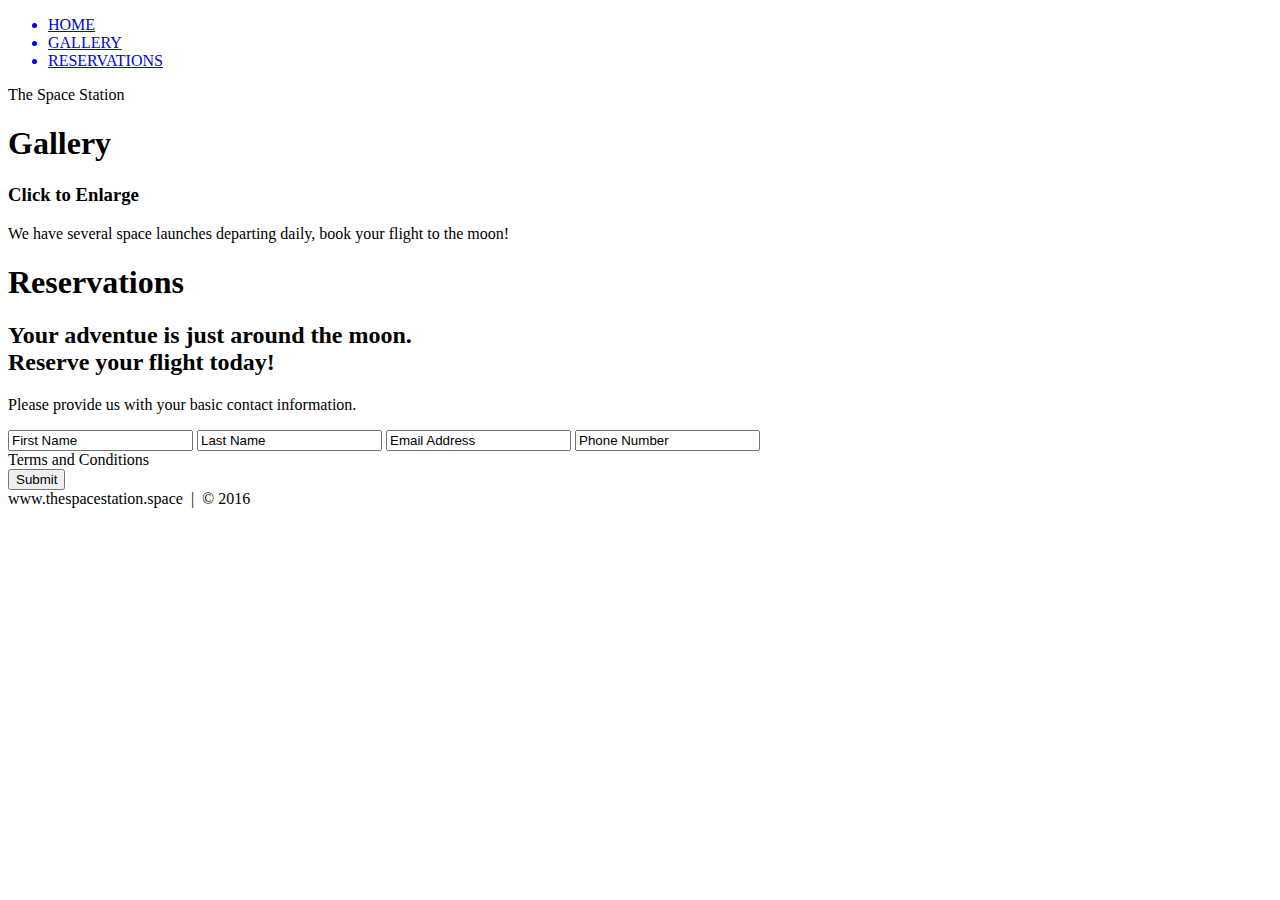
==== SpaceWebsite.html @ 0e3d5801 "Initial Space Website" ====
<!DOCTYPE html>
<html lang="en">
	<head>
		<title>The Space Station | Resort</title>
		<meta charset="utf-8"> 
	</head>
	<body>
	
		<!-- NAV -->
		<div>
			<div>
				<ul>
					<a href="#home" id="link"><li>HOME</li></a>
					<a href="#gallery"><li>GALLERY</li></a>
					<a href="#contact"><li>RESERVATIONS</li></a>
				</ul>
			</div>
		</div>
		<!-- END NAV -->
		
		<!-- HOME -->
		<div id="home">
			<div>
				<div>
					<span>The Space Station</span>
				</div>
			</div>
		</div>
		<!-- END HOME -->
		
		<!-- GALLERY -->
		<section>
			<div id="gallery">
				<h1>Gallery</h1>
				<div>
				
					<!-- PHOTO CONTAINER 1 -->
					<div>
						<div>
							<div>
								<h3>Click to Enlarge</h3>
								<p>We have several space launches departing daily, book your flight to the moon!</p>
							</div>
						</div>
					</div>
					<!-- END PHOTO CONTAINER 1 -->
					
				</div>
			</div>
		</section>
		<!-- END GALLERY -->
		
		<!-- RSVP -->
		<section>
			<div id="contact">
				<div>
					<h1>Reservations</h1>
					<div>
						<h2><span>Your adventue is just around the moon.</span>
							<br />Reserve your flight today!
						</h2>
						<p>
							Please provide us with your basic contact information.
						</p>
						<div>
							<form action="" method="post">
								<input class="rsvp" type="text" value="First Name">
								<input class="rsvp" type="text" value="Last Name">
								<input class="rsvp" type="text" value="Email Address">
								<input class="rsvp" type="text" value="Phone Number">
								<div class="form-spacer">
									<label class="terms">Terms and Conditions</label>
								</div>
								<div>
									<input type="submit" value="Submit">
								</div>
							</form>
						</div>
					</div>
				</div>
			</div>
		</section>
		<!-- END RSVP -->
		
		<!-- FOOTER -->
		<div>
			www.thespacestation.space &nbsp;|&nbsp; &copy; 2016
		</div>
		<!-- END FOOTER -->
		
								
					
	</body>
</html>
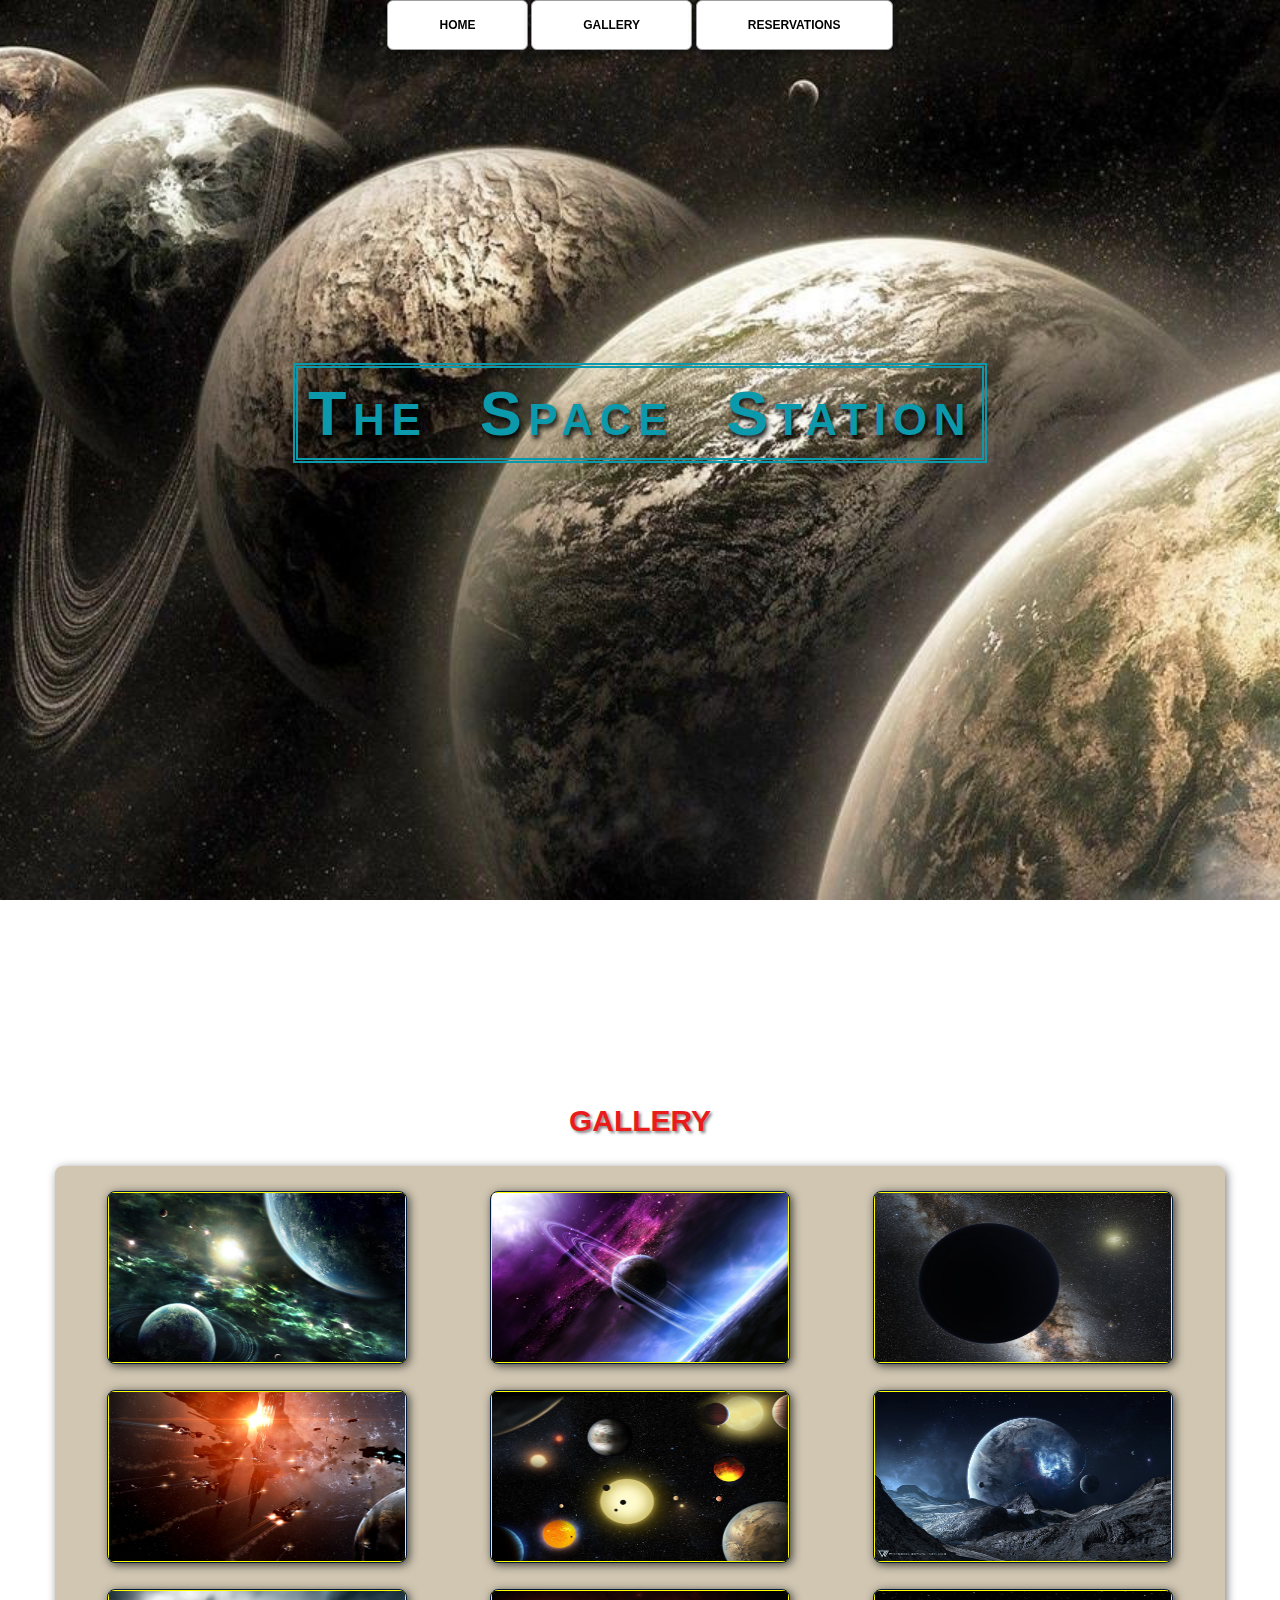
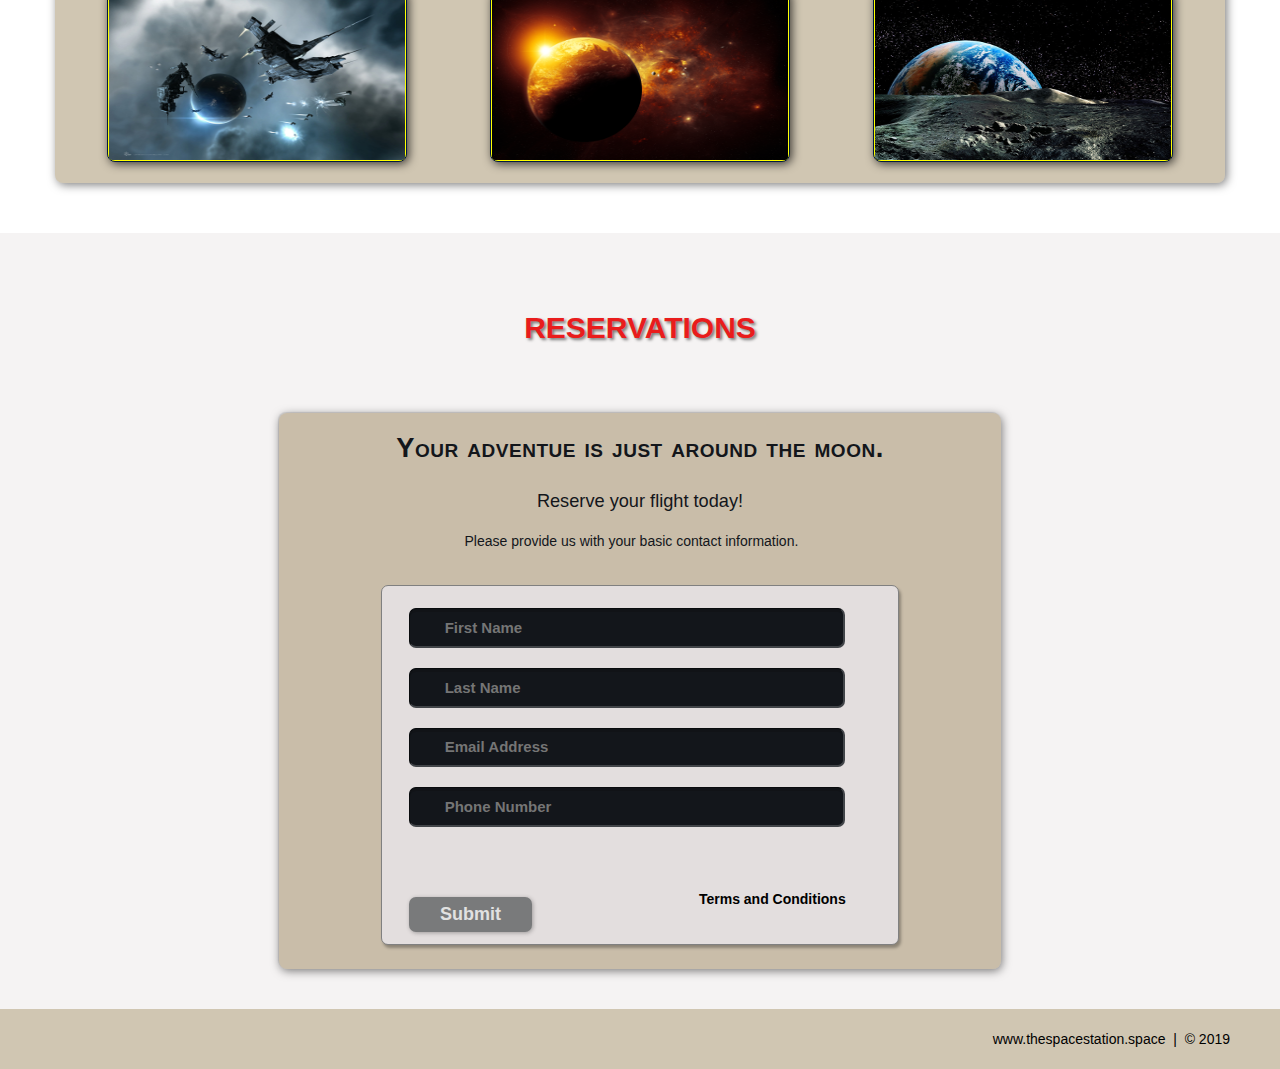
==== commit 360603d1: "Final Space Website" ====
--- a/SpaceWebsite.html
+++ b/SpaceWebsite.html
@@ -3,13 +3,15 @@
 	<head>
 		<title>The Space Station | Resort</title>
 		<meta charset="utf-8"> 
+		<link rel="stylesheet" href="./css/shared.css">
+		<link rel="stylesheet" href="./css/animations.css">
 	</head>
 	<body>
 	
-		<!-- NAV -->
-		<div>
-			<div>
-				<ul>
+		<!-- NAVIGATION SECTION -->
+		<div class="wrap">
+			<div class="menu-container">
+				<ul class="menu">
 					<a href="#home" id="link"><li>HOME</li></a>
 					<a href="#gallery"><li>GALLERY</li></a>
 					<a href="#contact"><li>RESERVATIONS</li></a>
@@ -20,30 +22,127 @@
 		
 		<!-- HOME -->
 		<div id="home">
-			<div>
-				<div>
-					<span>The Space Station</span>
+			<div class="container">
+				<div class="text-center">
+					<span class="head-main">The Space Station</span>
 				</div>
 			</div>
 		</div>
 		<!-- END HOME -->
 		
 		<!-- GALLERY -->
-		<section>
-			<div id="gallery">
+		<section id="gallery">
+			<div class="container">
 				<h1>Gallery</h1>
-				<div>
+				<div class="flex-container">
 				
 					<!-- PHOTO CONTAINER 1 -->
-					<div>
-						<div>
-							<div>
+					<div class="photo-container">
+						<div class="photo">
+							<img src="./images/thumb/thumbnail_1.png" alt="">
+							<div class="photo-overlay">
 								<h3>Click to Enlarge</h3>
-								<p>We have several space launches departing daily, book your flight to the moon!</p>
+								<p>We have several space launches departing daily, book your flights today!</p>
 							</div>
 						</div>
 					</div>
 					<!-- END PHOTO CONTAINER 1 -->
+					
+					<!-- PHOTO CONTAINER 2 -->
+					<div class="photo-container">
+						<div class="photo">
+							<img src="./images/thumb/thumbnail_2.png" alt="">
+							<div class="photo-overlay">
+								<h3>Click to Enlarge</h3>
+								<p>We have several space launches departing daily, book your flights today!</p>
+							</div>
+						</div>
+					</div>
+					<!-- END PHOTO CONTAINER 2 -->
+					
+					<!-- PHOTO CONTAINER 3 -->
+					<div class="photo-container">
+						<div class="photo">
+							<img src="./images/thumb/thumbnail_3.png" alt="">
+							<div class="photo-overlay">
+								<h3>Click to Enlarge</h3>
+								<p>We have several space launches departing daily, book your flights today!</p>
+							</div>
+						</div>
+					</div>
+					<!-- END PHOTO CONTAINER 3 -->
+					
+					<!-- PHOTO CONTAINER 4 -->
+					<div class="photo-container">
+						<div class="photo">
+							<img src="./images/thumb/thumbnail_4.png" alt="">
+							<div class="photo-overlay">
+								<h3>Click to Enlarge</h3>
+								<p>We have several space launches departing daily, book your flights today!</p>
+							</div>
+						</div>
+					</div>
+					<!-- END PHOTO CONTAINER 4 -->
+					
+					<!-- PHOTO CONTAINER 5 -->
+					<div class="photo-container">
+						<div class="photo">
+							<img src="./images/thumb/thumbnail_5.png" alt="">
+							<div class="photo-overlay">
+								<h3>Click to Enlarge</h3>
+								<p>We have several space launches departing daily, book your flights today!</p>
+							</div>
+						</div>
+					</div>
+					<!-- END PHOTO CONTAINER 5 -->
+					
+					<!-- PHOTO CONTAINER 6 -->
+					<div class="photo-container">
+						<div class="photo">
+							<img src="./images/thumb/thumbnail_6.png" alt="">
+							<div class="photo-overlay">
+								<h3>Click to Enlarge</h3>
+								<p>We have several space launches departing daily, book your flights today!</p>
+							</div>
+						</div>
+					</div>
+					<!-- END PHOTO CONTAINER 6 -->
+					
+					<!-- PHOTO CONTAINER 7 -->
+					<div class="photo-container">
+						<div class="photo">
+							<img src="./images/thumb/thumbnail_7.png" alt="">
+							<div class="photo-overlay">
+								<h3>Click to Enlarge</h3>
+								<p>We have several space launches departing daily, book your flights today!</p>
+							</div>
+						</div>
+					</div>
+					<!-- END PHOTO CONTAINER 7 -->
+					
+					<!-- PHOTO CONTAINER 8 -->
+					<div class="photo-container">
+						<div class="photo">
+							<img src="./images/thumb/thumbnail_8.png" alt="">
+							<div class="photo-overlay">
+								<h3>Click to Enlarge</h3>
+								<p>We have several space launches departing daily, book your flights today!</p>
+							</div>
+						</div>
+					</div>
+					<!-- END PHOTO CONTAINER 8 -->
+					
+					<!-- PHOTO CONTAINER 9 -->
+					<div class="photo-container">
+						<div class="photo">
+							<img src="./images/thumb/thumbnail_9.png" alt="">
+							<div class="photo-overlay">
+								<h3>Click to Enlarge</h3>
+								<p>We have several space launches departing daily, book your flights today!</p>
+							</div>
+						</div>
+					</div>
+					<!-- END PHOTO CONTAINER 9 -->
 					
 				</div>
 			</div>
@@ -51,27 +150,27 @@
 		<!-- END GALLERY -->
 		
 		<!-- RSVP -->
-		<section>
-			<div id="contact">
-				<div>
-					<h1>Reservations</h1>
-					<div>
+		<section id="contact">
+			<div class="container">
+				<div class="heading-padding">
+					<h1 class="heading-padding">Reservations</h1>
+					<div class="reservation">
 						<h2><span>Your adventue is just around the moon.</span>
-							<br />Reserve your flight today!
+							<br/>Reserve your flight today!
 						</h2>
-						<p>
+						<p class="rsvp-text">
 							Please provide us with your basic contact information.
 						</p>
-						<div>
+						<div class="form-rsvp">
 							<form action="" method="post">
-								<input class="rsvp" type="text" value="First Name">
-								<input class="rsvp" type="text" value="Last Name">
-								<input class="rsvp" type="text" value="Email Address">
-								<input class="rsvp" type="text" value="Phone Number">
+								<input class="rsvp" type="text" value="" placeholder="First Name">
+								<input class="rsvp" type="text" value="" placeholder="Last Name">
+								<input class="rsvp" type="text" value="" placeholder="Email Address">
+								<input class="rsvp" type="text" value="" placeholder="Phone Number">
 								<div class="form-spacer">
 									<label class="terms">Terms and Conditions</label>
 								</div>
-								<div>
+								<div class="submit">
 									<input type="submit" value="Submit">
 								</div>
 							</form>
@@ -83,8 +182,8 @@
 		<!-- END RSVP -->
 		
 		<!-- FOOTER -->
-		<div>
-			www.thespacestation.space &nbsp;|&nbsp; &copy; 2016
+		<div id="footer">
+			www.thespacestation.space &nbsp;|&nbsp; &copy; 2019
 		</div>
 		<!-- END FOOTER -->
 		
--- a/css/shared.css
+++ b/css/shared.css
@@ -0,0 +1,371 @@
+/*============================
+    Author: Michael Tabor
+============================*/
+
+html {
+    font-family: sans-serif;
+    font-size: 62.5%;
+    /* these commands used for older browsers to adjust */
+    -webkit-tap-highlight-color: rgba(0,0,0,0);
+    -webkit-text-size-adjust: 100%;
+    -ms-text-size-adjust: 100%; 
+ }
+ 
+ body {
+     font-size: 14px;
+     margin: 0;
+     font-family: "Helvetica Neue", Helvetica, Arial, sans-serif;
+     line-height: 1.42857143;
+     color: #333;
+     background-color: #fff;
+ }
+ 
+ footer, nav {
+     /* means each line is in a block level */
+     display: block;
+ }
+ 
+ h1, h2, h3, h4, h5, h6 {
+     font-family: 'Open Sans', sans-serif;
+ }
+ 
+ h1 {
+     line-height: 50px;
+     font-weight: 900;
+     font-size: 30px;
+     text-transform: uppercase;
+     text-align: center;
+     color: #e91c1c;
+     text-shadow: 2px 2px 3px rgba(0,0,0,.5);
+ }
+ 
+ h2 {
+     line-height: 50px;
+     color: #e91c1c;
+ }
+ 
+ h3 {
+     line-height: 30px;
+     padding-bottom: 20px;
+ }
+ 
+ h4 {
+     padding-top: 25px;
+     line-height: 40px;
+     padding-bottom: 0px;
+     font-size: 22px;
+     font-weight: 900;
+ }
+ 
+ p {
+     font-weight: 300;
+     line-height: 30px;
+     padding-bottom: 15px;
+ }
+ 
+ .text-center {
+     text-align: center;
+ }
+ 
+ .heading-padding {
+     padding-bottom: 40px;
+ }
+ 
+ section {
+     padding-top: 50px;
+     margin-top: 50px;
+ }
+ 
+ .navbar {
+     height: 105px;
+     max-height: 340px;
+     display: block;
+ }
+ 
+ .container {
+     padding-right: 15px;
+     padding-left: 15px;
+     margin-right: auto;
+     margin-left: auto;
+ }
+ 
+ .container-fluid {
+     padding-right: 15px;
+     padding-left: 15px;
+     margin-right: auto;
+     margin-left: auto;
+ }
+
+ .row {
+     margin-right: -15px;
+     margin-left: -15px;
+ }
+
+ /* Clearfixes help fix bugs for sections that may
+ still be running */
+ .clearfix:after;
+ .container:after;
+ .navbar:after {
+     clear: both;
+     display: table;
+     content: " ";
+ }
+
+ .wrap {
+     height: 100%;
+     width: 100%;
+     position: absolute;
+     overflow: hidden;
+     top: 0;
+     left: 0;
+     text-align: center;
+ }
+
+ .menu-container {
+     max-height: 340px;
+     margin: 0% auto;
+     content: " ";
+     /* to the top edge of the screen */
+     width: 100%;
+     position: fixed;
+     /* 3D effect */
+     z-index: 100;
+ }
+
+ /*============================
+    HOME SECTION STYLES
+============================*/
+#home {
+    background: url(../images/planets.jpg) no-repeat 50% 50%;
+    background-attachment: fixed;
+    -webkit-background-size: cover;
+    -moz-background-size: cover;
+    -o-background-size: cover;
+    background-size: cover;
+    width: 100%;
+    display: block;
+    height: auto;
+    padding-top: 350px;  /*Spacer before the main title logo*/
+    padding-bottom: 500px;  /*Spacer after the main title logo*/
+    color: #fff;
+}
+
+.head-main {
+    text-shadow: 2px 4px 5px rgba(0,0,0,.9);
+    font-variant: small-caps;
+    color: rgb(13, 153, 172);
+    letter-spacing: 5pt;
+    word-spacing: 21pt;
+    font-size: 4.5em;
+    text-align: left;
+    font-family: impact, sans-serif;
+    line-height: 2;
+    font-weight: 900;
+    border: 5px double rgb(13, 153, 172);
+    padding: 10px;
+}
+
+.head-sub-main {
+    font-size: 23px;
+    font-weight: 500;
+    padding: 50px 20px 10px 20px;
+    text-transform: uppercase;
+}
+
+.head-last {
+    font-size: 18px;
+    font-weight: 900;
+    padding: 5px 20px 20px 20px;
+    border: 1px dotted #fff;
+    padding: 5px;
+}
+
+ /*============================
+    CONTACT SECTION STYLES
+============================*/
+.flex-container {
+    display: -webkit-flex;
+    display: flex;
+    flex-wrap: wrap;
+    padding: 10px;
+    border-radius: 8px;
+    margin: 0px auto;
+    background-color: rgba(100,65,0,.3);
+    box-shadow: 2px 2px 10px 0 rgba(0,0,0,.5);
+}
+
+#contact {
+    background-color: #f5f3f3;
+}
+
+.reservation {
+    width: 60%;
+    padding: 10px;
+    border-radius: 8px;
+    margin: 0px auto;
+    background-color: rgba(100,65,0,.3);
+    box-shadow: -1px -1px 1px 0 rgba(0,0,0,.1), 1px 2px 10px 0 rgba(0,0,0,.5);
+}
+
+.reservation h2 {
+    width: 70%;
+    text-align: center;
+    margin: 0 auto;
+    color: #13161b;
+    font-weight: 500;
+    font-size: 1.3em;
+    letter-spacing: 0pt;
+    word-spacing: 0pt;
+}
+
+.reservation h2 span {
+    width: 70%;
+    text-align: center;
+    margin: 0 auto;
+    color: #13161b;
+    font-weight: 900;
+    font-size: 1.5em;
+    font-variant: small-caps;
+    letter-spacing: .4pt;
+    word-spacing: .3pt;
+}
+
+.reservation p {
+    color: #13161b;
+    width: 50%;
+    margin: 0 auto;
+}
+
+.reservation form {
+    font-size: 15px;
+    outline: none;
+    font-weight: 600;
+    color: #8d8e8f;
+    padding: 12px 12px;
+    width: 70%;
+    border: 1px solid #808080;
+    margin: 2% auto;
+    border-radius: 7px;
+    background: rgb(227,222,222);
+    box-shadow: 2px 3px 3px 0px rgba(0,0,0,0.3);
+    font-family: 'Raleway', sans-serif;
+}
+
+.reservation input[type="text"] {
+    font-size: 15px;
+    outline: none;
+    font-weight: 600;
+    color: #8d8e8f;
+    padding: 2% 1% 2% 7%;
+    width: 80%;
+    border-top: 1px solid #090b0d;
+    border-right: 2px solid #424549;
+    border-bottom: 2px solid #424549;
+    border-left: 1px solid #090b0d;
+    margin: 10px 1em;
+    border-radius: 7px;
+    background: #13161b;
+    box-shadow: inset 0px 3px 0px 0px rgba(5,5,5,0.15);
+    font-family: 'Raleway', sans-serif;
+}
+
+.reservation input[type="text"]:hover {
+    box-shadow: 0 0 18px rgba(100,65,0,.8);
+}
+
+.form-spacer {
+    padding: 30px 39px;
+}
+
+.terms {
+    margin: 30px 1px 0 0;
+    padding-left: 52px;
+    font-size: 14px;
+    line-height: 5px;
+    color: #000;
+    cursor: pointer;
+    font-family: 'Raleway', sans-serif;
+    font-weight: 600;
+    position: relative;
+    display: inline;
+    float: right;
+}
+
+.terms:hover {
+    color: orange;
+    text-decoration: underline;
+}
+
+.submit input[type="submit"] {
+    color: rgb(225, 225, 225);
+    cursor: pointer;
+    border: none;
+    font-weight: 900;
+    outline: none;
+    text-align: center;
+    font-family: 'Raleway', sans-serif;
+    margin: 0px 3%;
+    padding: 7px 0px;
+    width: 25%;
+    font-size: 18px;
+    /* transitions the submit button when you hover over it */
+    transition: border-color 0.3s color 0.3s background-color 0.3s;
+    border-radius: 7px;
+    background-color: #797a7b;
+    box-shadow: 1px 1px 4px 0 rgba(0,0,0,0.3);
+}
+
+.submit input[type="submit"]:hover {
+    color: #000;
+    background-color: #8d8e8f;
+    box-shadow: inset 1px 2px 15px 0 rgba(0,0,0,0.5);
+}
+
+ /*============================
+    FOOTER SECTION STYLES
+============================*/
+#footer {
+    background-color: rgba(100,65,0,.3);
+    color: #000;
+    text-shadow: 2px 2px 8px 0 rgba(0, 0,0,0.4);
+    padding: 20px 50px 20px 50px;
+    text-align: right;
+}
+
+ /*============================
+    MEDIA QUERIES
+============================*/
+@media all and (max-width:640px) and (min-width:381px) {
+    .head-main { 
+        font-size: 28px ;
+    }
+}
+@media all and (max-width:381px) and (min-width:200px) {
+    .head-main { 
+        font-size: 24px ;
+    }
+}
+
+@media (min-width: 768px) {
+  .container {
+    width: 750px;
+  }
+}
+@media (min-width: 992px) {
+  .container {
+    width: 970px;
+  }
+}
+@media (min-width: 1200px) {
+  .container {
+    width: 1170px;
+  }
+}
+
+
+
+
+
+
+
+ --- a/css/animations.css
+++ b/css/animations.css
@@ -0,0 +1,108 @@
+ /*============================
+    MENU SECTION STYLES
+============================*/
+
+.menu {
+    color: #f00;
+    font: bold 12px/18px sans-serif;
+    text-align: center;
+    display: inline;
+    margin: 0% auto;
+    padding: 0;
+    list-style: none;
+    text-decoration: none;
+}
+
+.menu li {
+    color: #000;
+    background-color: rgba(255,255,255,1);
+    display: inline-block;
+    margin: 0% auto;
+    position: relative;
+    padding: 15px 4%;
+    border: 1px solid #9d9fa2;
+    box-shadow: 2px 2px 10px 0 rgba(0,0,0,0.5);
+    border-radius: 6px;
+    cursor: pointer;
+    transition-property: background;
+    transition-duration: .4s;
+    transition-delay: 0s;
+    transition-timing-function: ease-in-out;
+}
+
+.menu li:hover {
+    color: #f00;
+    background-color: rgba(100,65,0,0.3);
+}
+
+ /*============================
+    GALLERY SECTION ANIMATION
+============================*/
+
+.photo {
+    position: relative;
+    line-height: 0;
+    margin-bottom: 2em;
+    overflow: hidden;
+    border-radius: 8px;
+    padding: 1px;
+    border: 1px solid #021a40;
+    background-color: #ff0;
+    box-shadow: 2px 2px 10px 0 rgba(0,0,0,.7);
+}
+
+.photo-container {
+    text-align: center;
+    margin: 15px auto;
+    width: 300px;
+    height: 169px;
+}
+
+.photo-container img {
+    max-width: 100%;
+    width: 300px;
+    height: 169px;
+}
+
+.photo-overlay {
+    color: #fff;
+    position: absolute;
+    top: 0;
+    right: 0;
+    bottom: 0;
+    left: 0;
+    padding-left: 20px;
+    padding-right: 20px;
+    justify-content: center;
+    align-items: center;
+    background: rgba(0,0,0,0.5);
+}
+
+.white-head {
+    color: #c9bdaa;
+    margin-top: 5%;
+}
+
+ /*============================
+    PHOTO OVERLAY TRANSITIONS
+============================*/
+.photo-overlay {
+    opacity: 0;
+    transition: opacity .5s;
+    border-radius: 10px;
+    cursor: pointer;
+}
+
+.photo-overlay:hover {
+    opacity: 1;
+}
+
+.photo img {
+    transition: transform .5s;
+    transform-origin: 50% 50%;
+}
+
+.photo:hover img {
+    transform: scale(1.1);
+}
+
